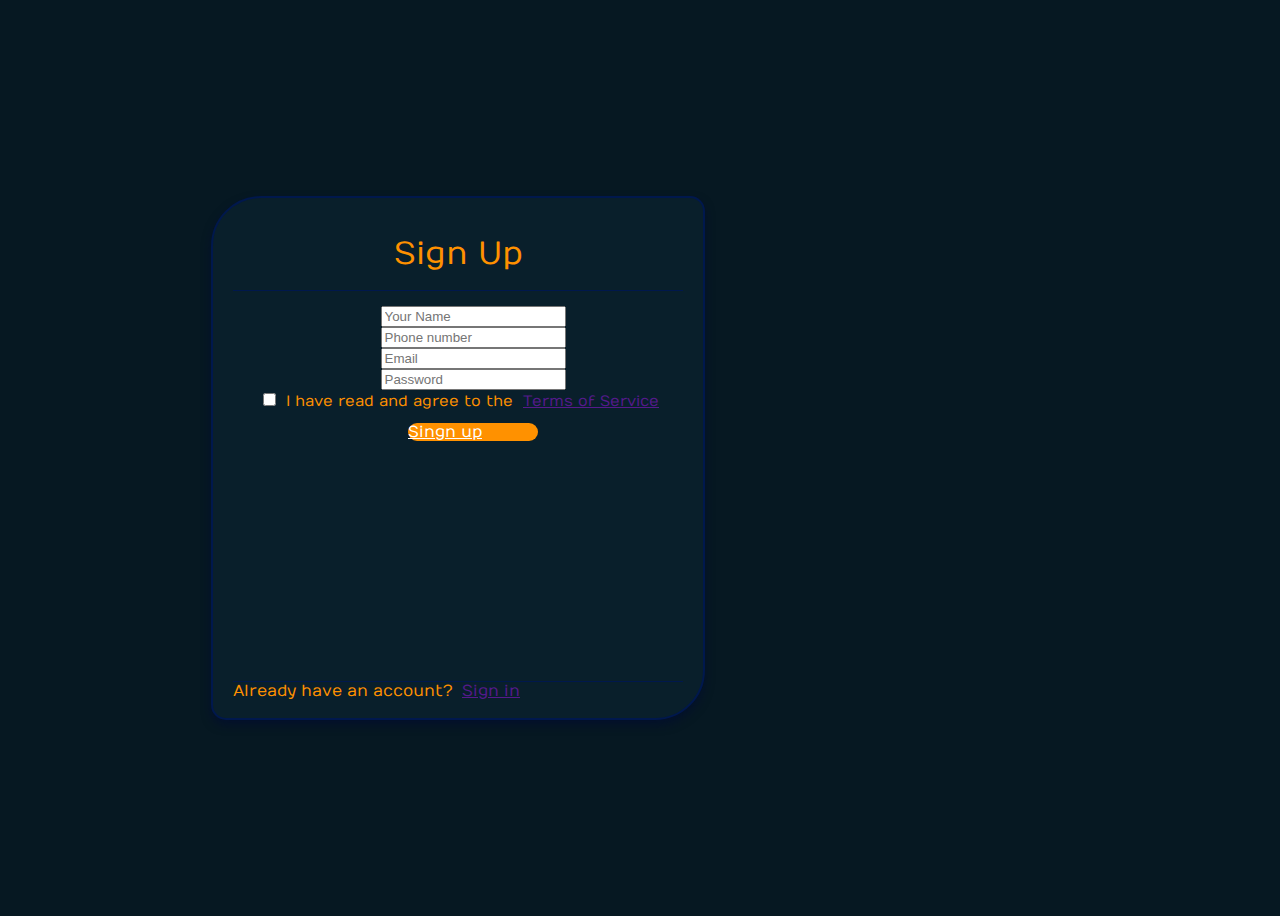
==== index.html @ e2dc3ed9 "changed file name" ====
<!DOCTYPE html>
<html>
	<head>
		<title>Sign Up</title>

		<!--Bootsrap 4 CDN-->
		<link
			rel="stylesheet"
			href="https://stackpath.bootstrapcdn.com/bootstrap/4.1.3/css/bootstrap.min.css"
			integrity="sha384-MCw98/SFnGE8fJT3GXwEOngsV7Zt27NXFoaoApmYm81iuXoPkFOJwJ8ERdknLPMO"
			crossorigin="anonymous"
		/>

		<!--Fontawesome CDN-->
		<link
			rel="stylesheet"
			href="https://use.fontawesome.com/releases/v5.3.1/css/all.css"
			integrity="sha384-mzrmE5qonljUremFsqc01SB46JvROS7bZs3IO2EmfFsd15uHvIt+Y8vEf7N7fWAU"
			crossorigin="anonymous"
		/>

		<!--Custom styles-->
		<link rel="stylesheet" type="text/css" href="styles.css" />
		<link rel="stylesheet" href="./style_signup.css" />
	</head>
	<body>
		<div class="container">
			<!-- * ------------------------- Main card --------------------------* -->

			<div class="card_main">
				<!-- * ------------------------- Card header  --------------------------* -->

				<div class="card_header">Sign Up</div>

				<!-- * ------------------------- Card body  --------------------------* -->

				<div class="card_body">
					<div class="input-group form-group">
						<div class="input-group-prepend">
							<span class="input-group-text"><i class="fas fa-user"></i></span>
						</div>
						<input type="text" class="form-control" placeholder="Your Name" />
					</div>
					<div class="input-group form-group">
						<div class="input-group-prepend">
							<span class="input-group-text"><i class="fas fa-phone"></i></span>
						</div>
						<input
							type="number"
							class="form-control"
							placeholder="Phone number"
						/>
					</div>

					<div class="input-group form-group">
						<div class="input-group-prepend">
							<span class="input-group-text"
								><i class="fas fa-envelope"></i
							></span>
						</div>
						<input type="email" class="form-control" placeholder="Email" />
					</div>

					<div class="input-group form-group" id="show_hide_password">
						<div class="input-group-addon"></div>
						<div class="input-group-prepend">
							<span class="input-group-text"><i class="fas fa-key"></i></span>
						</div>

						<input
							type="password"
							class="form-control"
							placeholder="Password"
							id="myInput"
						/>

						<a id="eye"
							><i class="fa fa-eye" aria-hidden="true" onclick="myFunction()">
							</i>

							<i
								class="fa fa-eye-slash hidden"
								aria-hidden="true"
								onclick="myFunction()"
							></i>
						</a>
					</div>
					<div class="row align-items-center terms_service">
						<input type="checkbox" />
						I have read and agree to the
						<a href="" class=""> Terms of Service </a>
					</div>

					<div class="form-group">
						<a href="" class="btn float-right login_btn">Singn up</a>
					</div>
				</div>

				<!-- * ------------------------- Card footer  --------------------------* -->

				<div class="card_footer">
					<div class="card-footer">
						<div class="d-flex justify-content-center links">
							Already have an account?
							<a href="">Sign in</a>
						</div>
					</div>
				</div>
			</div>
		</div>

		<script src="//maxcdn.bootstrapcdn.com/bootstrap/4.1.1/js/bootstrap.min.js"></script>
		<script src="//cdnjs.cloudflare.com/ajax/libs/jquery/3.2.1/jquery.min.js"></script>
		<!------ Include the above in your HEAD tag ---------->

		<script src="./script.js"></script>

		<!-- * -------------------------- show pasword script ------------------------------ * -->
		<script>
			const fa_eye = document.querySelector('.fa-eye');
			const fa_eye_slash = document.querySelector('.fa-eye-slash');

			fa_eye.addEventListener('click', () => {
				fa_eye_slash.classList.remove('hidden');
				fa_eye.classList.add('hidden');
			});

			function myFunction() {
				const x = document.getElementById('myInput');

				if (x.type === 'password') {
					x.type = 'text';
				} else {
					x.type = 'password';
				}
				fa_eye_slash.classList.add('hidden');
				fa_eye.classList.remove('hidden');
			}
		</script>
	</body>
</html>
---- style_signup.css ----
/* Made with love by Mutiullah Samim*/

@import url('https://fonts.googleapis.com/css?family=Numans');

:root {
	--background-color: rgb(6, 24, 34);
	--card-background-color: rgb(9, 31, 43);
	--card-border-color: rgb(0, 24, 77);
	--card-header-text-color: rgb(255, 145, 0);
	--login-btn-bg-color: rgb(255, 145, 0);
	--login-btn-bg-active-color: rgb(24, 202, 0);
	--key-icon-bg-color: #49869e;
}

body {
	width: 100vw;
	font-family: 'Numans', sans-serif;
	background-color: var(--background-color);
}

.container {
	display: flex;
	align-items: center;
	justify-content: center;
	flex-direction: column;
	width: 100vh;
	height: 100vh;
}

.hidden {
	display: none;
	visibility: hidden;
}

.card_main {
	height: 480px;
	width: 450px;
	/* position: relative; */
	overflow: hidden;
	padding: 20px;
	border-top-right-radius: 15px;
	border-top-left-radius: 50px;
	border-bottom-left-radius: 15px;
	border-bottom-right-radius: 50px;
	border: 2px solid var(--card-border-color);
	box-shadow: 0 5px 10px rgba(0, 12, 49, 0.61);
	background-color: var(--card-background-color);
}

.card_header {
	/* position: absolute;
	top: 0%;
	left: 0; */
	display: flex;
	align-items: center;
	justify-content: center;
	font-size: 2rem;
	border-bottom: 1px solid var(--card-border-color);
	height: 15%;
	width: 100%;
	color: var(--card-header-text-color);
	background-color: var(--card-background-color);
}

.card_body {
	width: 100%;
	height: 75%;
	padding: 15px;
}

.card_footer {
	border-top: 1px solid var(--card-border-color);
	width: 100%;
	height: 10%;
}

/* .social_icon span {
	font-size: 60px;
	margin-left: 10px;
	color: #499e63;
} */

.social_icon span:hover {
	color: white;
	cursor: pointer;
}
.card-header {
	display: flex;
	align-items: center;
	justify-content: center;
}

.fa-phone-alt {
}

.social_icon {
	position: absolute;
	right: 20px;
	top: -45px;
}

.input-group-prepend span {
	width: 50px;
	background-color: var(--key-icon-bg-color);
	color: black;
	border: 0 !important;
}

/* input:focus {
	outline: 0 0 0 0 !important;
	box-shadow: 0 0 0 0 !important;
} */

.terms_service {
	color: var(--card-header-text-color);
	font-size: 0.95rem;
}
.terms_service a {
	padding-left: 5px;
}

.terms_service input {
	margin-left: 15px;
	margin-right: 5px;
}

.form-group {
	display: flex;
	justify-content: center;
}

.login_btn {
	color: white;
	background-color: var(--login-btn-bg-color);
	width: 130px;
	margin-top: 13px;
	border-radius: 20px;
}

input::-webkit-inner-spin-button,
input::-webkit-outer-spin-button {
	-webkit-appearance: none;
}

.login_btn:hover {
	color: rgb(255, 255, 255);
}
.login_btn:active {
	transform: scale(0.98);
	color: black;
	background-color: rgb(24, 202, 0);
}

.links {
	/* color: white; */
	color: var(--card-header-text-color);
}

.links a {
	margin-left: 4px;
}

#show_hide_password {
	position: relative;
}

#eye {
	position: absolute;
	right: 5px;
	top: 50%;
	transform: translateY(-50%);
	z-index: 999;
}
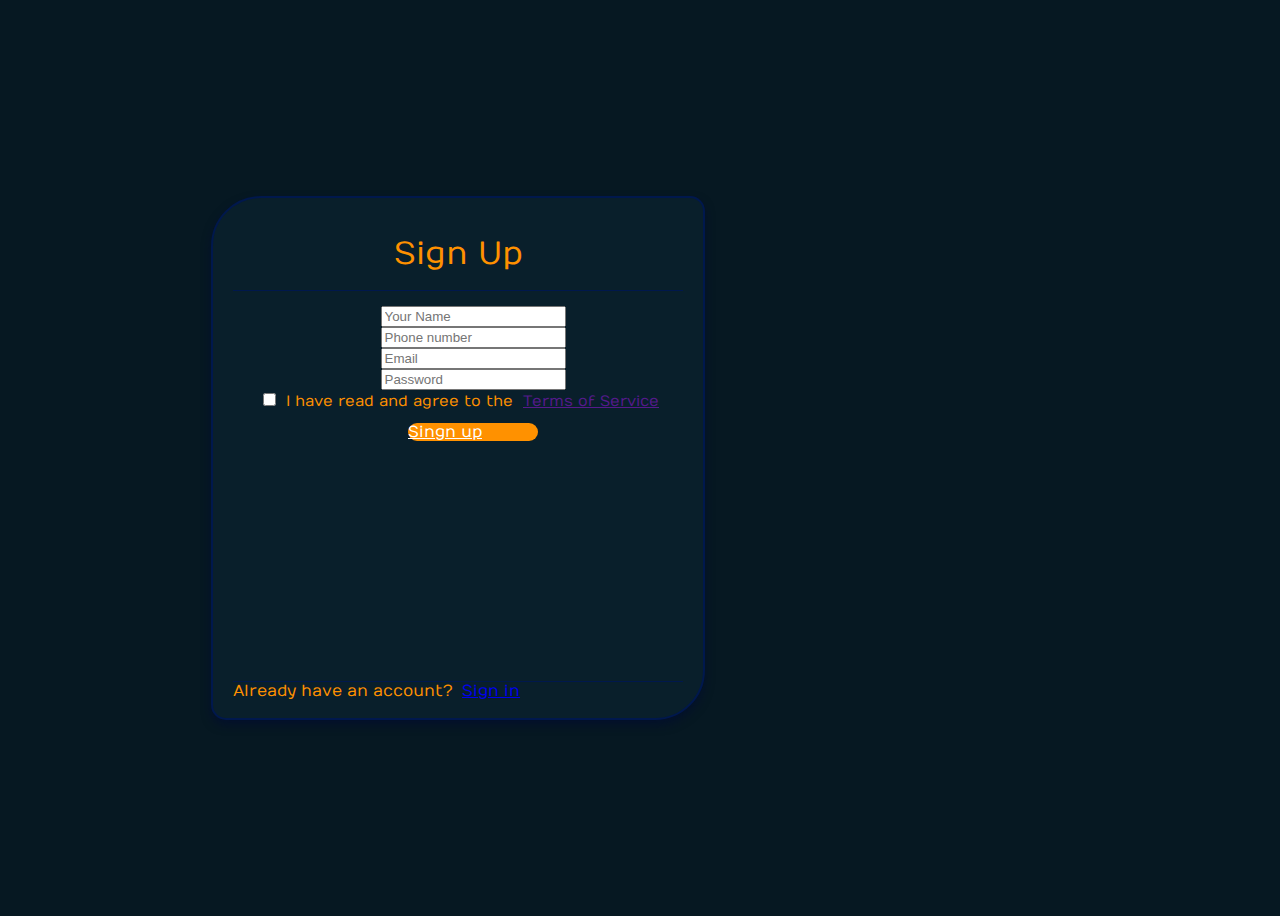
==== commit 3d610074: "added link for login" ====
--- a/index.html
+++ b/index.html
@@ -21,7 +21,7 @@
 
 		<!--Custom styles-->
 		<link rel="stylesheet" type="text/css" href="styles.css" />
-		<link rel="stylesheet" href="./style_signup.css" />
+		<link rel="stylesheet" href="./style.css" />
 	</head>
 	<body>
 		<div class="container">
@@ -102,7 +102,7 @@
 					<div class="card-footer">
 						<div class="d-flex justify-content-center links">
 							Already have an account?
-							<a href="">Sign in</a>
+							<a href="https://joxa95.github.io/SignIn_SingUp_form/">Sign in</a>
 						</div>
 					</div>
 				</div>
--- a/style.css
+++ b/style.css
@@ -0,0 +1,173 @@
+/* Made with love by Mutiullah Samim*/
+
+@import url('https://fonts.googleapis.com/css?family=Numans');
+
+:root {
+	--background-color: rgb(6, 24, 34);
+	--card-background-color: rgb(9, 31, 43);
+	--card-border-color: rgb(0, 24, 77);
+	--card-header-text-color: rgb(255, 145, 0);
+	--login-btn-bg-color: rgb(255, 145, 0);
+	--login-btn-bg-active-color: rgb(24, 202, 0);
+	--key-icon-bg-color: #49869e;
+}
+
+body {
+	width: 100vw;
+	font-family: 'Numans', sans-serif;
+	background-color: var(--background-color);
+}
+
+.container {
+	display: flex;
+	align-items: center;
+	justify-content: center;
+	flex-direction: column;
+	width: 100vh;
+	height: 100vh;
+}
+
+.hidden {
+	display: none;
+	visibility: hidden;
+}
+
+.card_main {
+	height: 480px;
+	width: 450px;
+	/* position: relative; */
+	overflow: hidden;
+	padding: 20px;
+	border-top-right-radius: 15px;
+	border-top-left-radius: 50px;
+	border-bottom-left-radius: 15px;
+	border-bottom-right-radius: 50px;
+	border: 2px solid var(--card-border-color);
+	box-shadow: 0 5px 10px rgba(0, 12, 49, 0.61);
+	background-color: var(--card-background-color);
+}
+
+.card_header {
+	/* position: absolute;
+	top: 0%;
+	left: 0; */
+	display: flex;
+	align-items: center;
+	justify-content: center;
+	font-size: 2rem;
+	border-bottom: 1px solid var(--card-border-color);
+	height: 15%;
+	width: 100%;
+	color: var(--card-header-text-color);
+	background-color: var(--card-background-color);
+}
+
+.card_body {
+	width: 100%;
+	height: 75%;
+	padding: 15px;
+}
+
+.card_footer {
+	border-top: 1px solid var(--card-border-color);
+	width: 100%;
+	height: 10%;
+}
+
+/* .social_icon span {
+	font-size: 60px;
+	margin-left: 10px;
+	color: #499e63;
+} */
+
+.social_icon span:hover {
+	color: white;
+	cursor: pointer;
+}
+.card-header {
+	display: flex;
+	align-items: center;
+	justify-content: center;
+}
+
+.fa-phone-alt {
+}
+
+.social_icon {
+	position: absolute;
+	right: 20px;
+	top: -45px;
+}
+
+.input-group-prepend span {
+	width: 50px;
+	background-color: var(--key-icon-bg-color);
+	color: black;
+	border: 0 !important;
+}
+
+/* input:focus {
+	outline: 0 0 0 0 !important;
+	box-shadow: 0 0 0 0 !important;
+} */
+
+.terms_service {
+	color: var(--card-header-text-color);
+	font-size: 0.95rem;
+}
+.terms_service a {
+	padding-left: 5px;
+}
+
+.terms_service input {
+	margin-left: 15px;
+	margin-right: 5px;
+}
+
+.form-group {
+	display: flex;
+	justify-content: center;
+}
+
+.login_btn {
+	color: white;
+	background-color: var(--login-btn-bg-color);
+	width: 130px;
+	margin-top: 13px;
+	border-radius: 20px;
+}
+
+input::-webkit-inner-spin-button,
+input::-webkit-outer-spin-button {
+	-webkit-appearance: none;
+}
+
+.login_btn:hover {
+	color: rgb(255, 255, 255);
+}
+.login_btn:active {
+	transform: scale(0.98);
+	color: black;
+	background-color: rgb(24, 202, 0);
+}
+
+.links {
+	/* color: white; */
+	color: var(--card-header-text-color);
+}
+
+.links a {
+	margin-left: 4px;
+}
+
+#show_hide_password {
+	position: relative;
+}
+
+#eye {
+	position: absolute;
+	right: 5px;
+	top: 50%;
+	transform: translateY(-50%);
+	z-index: 999;
+}
